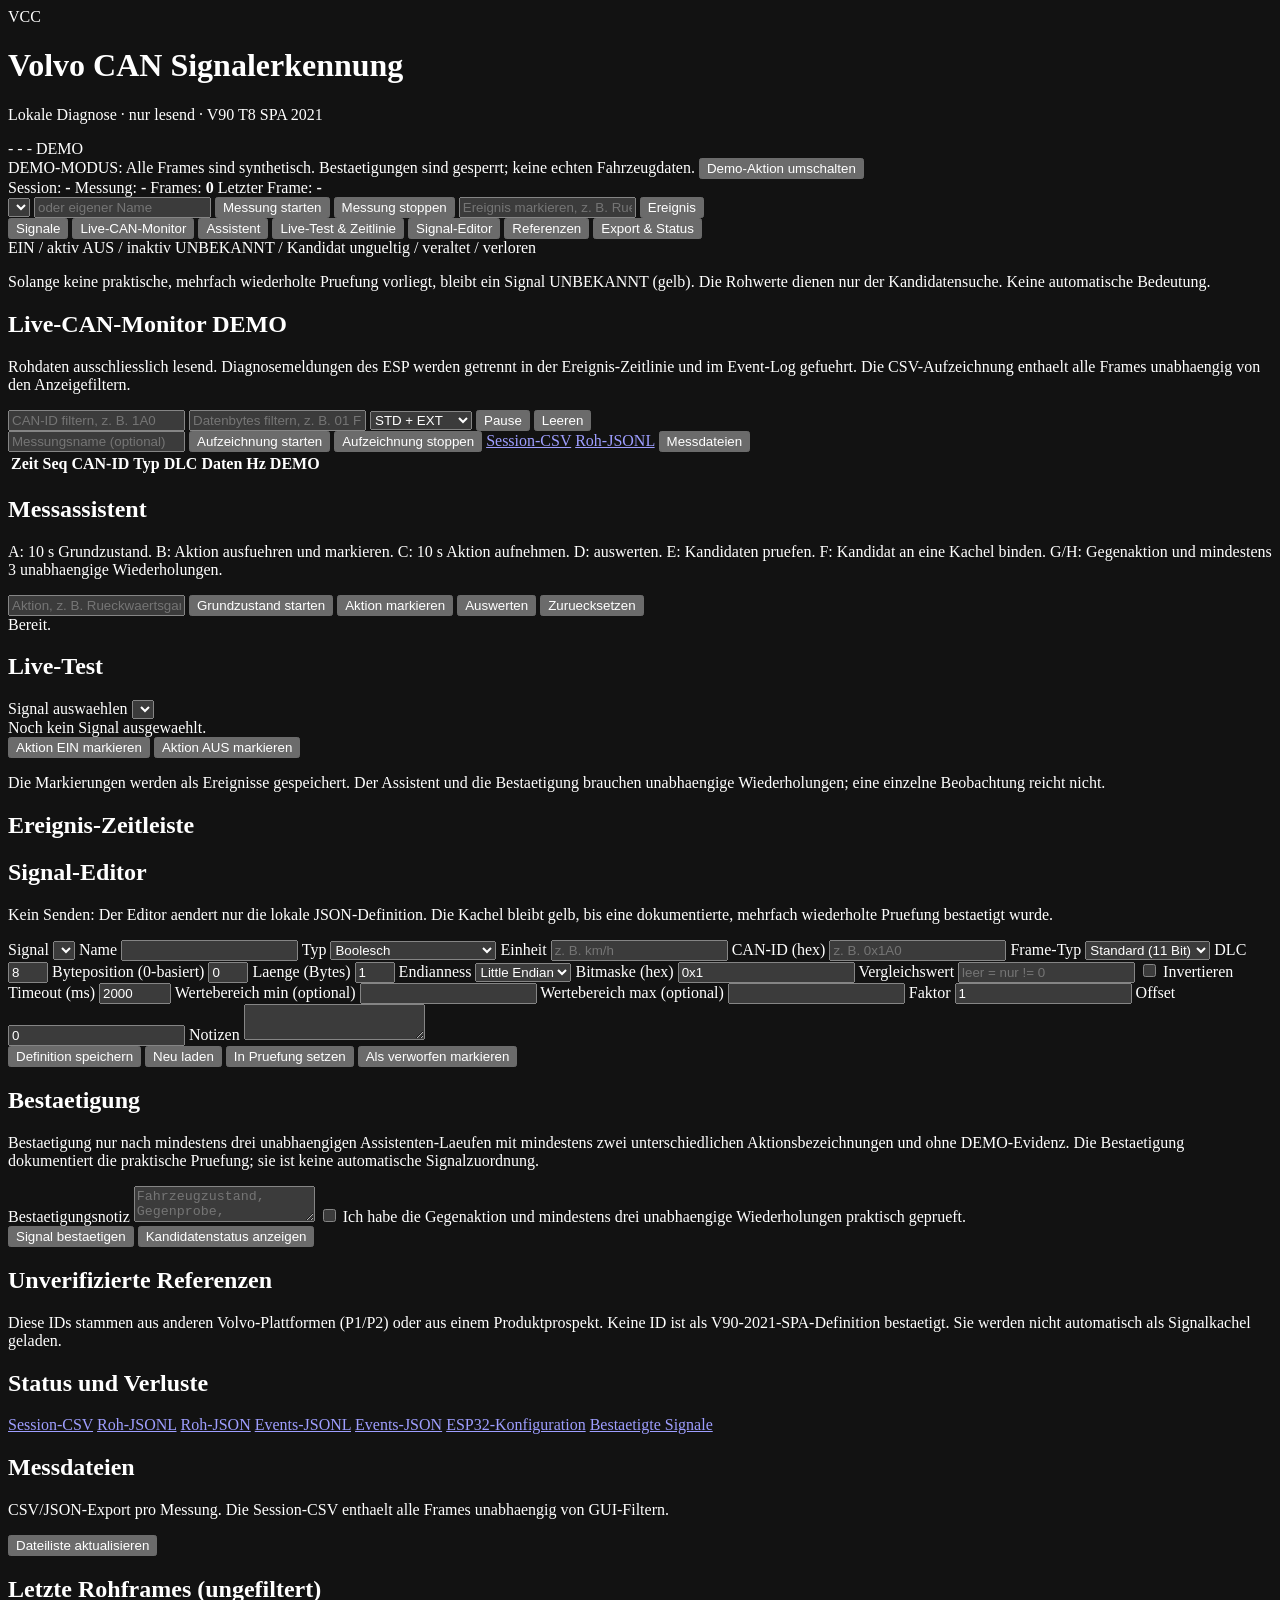
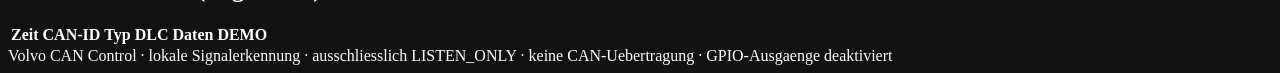
==== OBD-Low-Bus/local_web/index.html @ 5f944c46 "Initial public release: Volvo CAN CEM and OBD Low diagnostics" ====
<!doctype html>
<html lang="de">
<head>
  <meta charset="utf-8">
  <meta name="viewport" content="width=device-width, initial-scale=1">
  <meta name="color-scheme" content="dark">
  <title>Volvo CAN Signalerkennung</title>
  <link rel="stylesheet" href="/style.css">
</head>
<body>
  <header class="topbar">
    <div class="brand">
      <div class="mark">VCC</div>
      <div>
        <h1>Volvo CAN Signalerkennung</h1>
        <p>Lokale Diagnose · nur lesend · V90 T8 SPA 2021</p>
      </div>
    </div>
    <div class="top-status">
      <span id="profile-pill" class="pill">-</span>
      <span id="source-pill" class="pill">-</span>
      <span id="connection-pill" class="pill">-</span>
      <span id="demo-pill" class="pill demo hidden">DEMO</span>
    </div>
  </header>

  <div id="demo-banner" class="banner demo hidden">
    DEMO-MODUS: Alle Frames sind synthetisch. Bestaetigungen sind gesperrt; keine echten Fahrzeugdaten.
    <button id="demo-toggle" class="button small" type="button">Demo-Aktion umschalten</button>
  </div>
  <div id="hint-banner" class="banner warning hidden"></div>

  <section class="sessionbar">
    <div class="session-meta">
      <span>Session: <strong id="session-name">-</strong></span>
      <span>Messung: <strong id="measurement-name">-</strong></span>
      <span>Frames: <strong id="frame-count">0</strong></span>
      <span>Letzter Frame: <strong id="last-frame">-</strong></span>
    </div>
    <div class="session-actions">
      <select id="measurement-select" aria-label="Messszenario"></select>
      <input id="measurement-custom" type="text" placeholder="oder eigener Name" autocomplete="off">
      <button id="measurement-start" class="button" type="button">Messung starten</button>
      <button id="measurement-stop" class="button secondary" type="button">Messung stoppen</button>
      <input id="event-label" type="text" placeholder="Ereignis markieren, z. B. Rueckwaertsgang EIN" autocomplete="off">
      <button id="event-mark" class="button secondary" type="button">Ereignis</button>
    </div>
  </section>

  <nav class="tabs">
    <button class="tab active" data-tab="signals">Signale</button>
    <button class="tab" data-tab="monitor">Live-CAN-Monitor</button>
    <button class="tab" data-tab="assistant">Assistent</button>
    <button class="tab" data-tab="live">Live-Test &amp; Zeitlinie</button>
    <button class="tab" data-tab="editor">Signal-Editor</button>
    <button class="tab" data-tab="references">Referenzen</button>
    <button class="tab" data-tab="export">Export &amp; Status</button>
  </nav>

  <main>
    <section id="tab-signals" class="tab-panel active">
      <div class="legend">
        <span><i class="led green"></i> EIN / aktiv</span>
        <span><i class="led gray"></i> AUS / inaktiv</span>
        <span><i class="led yellow"></i> UNBEKANNT / Kandidat</span>
        <span><i class="led red"></i> ungueltig / veraltet / verloren</span>
      </div>
      <div id="signal-grid" class="signal-grid"></div>
      <p class="muted note">
        Solange keine praktische, mehrfach wiederholte Pruefung vorliegt, bleibt ein Signal UNBEKANNT (gelb).
        Die Rohwerte dienen nur der Kandidatensuche. Keine automatische Bedeutung.
      </p>
    </section>

    <section id="tab-monitor" class="tab-panel">
      <div class="panel">
        <h2>Live-CAN-Monitor <span id="monitor-demo-badge" class="badge demo hidden">DEMO</span></h2>
        <p class="muted">
          Rohdaten ausschliesslich lesend. Diagnosemeldungen des ESP werden getrennt in der Ereignis-Zeitlinie
          und im Event-Log gefuehrt. Die CSV-Aufzeichnung enthaelt alle Frames unabhaengig von den Anzeigefiltern.
        </p>
        <div id="monitor-stats" class="monitor-stats"></div>
        <div class="toolbar">
          <input id="monitor-filter-id" type="text" placeholder="CAN-ID filtern, z. B. 1A0" autocomplete="off">
          <input id="monitor-filter-data" type="text" placeholder="Datenbytes filtern, z. B. 01 FF" autocomplete="off">
          <select id="monitor-filter-type" aria-label="Frame-Typ">
            <option value="all">STD + EXT</option>
            <option value="std">nur Standard</option>
            <option value="ext">nur Extended</option>
          </select>
          <button id="monitor-pause" class="button secondary" type="button">Pause</button>
          <button id="monitor-clear" class="button secondary" type="button">Leeren</button>
        </div>
        <div class="toolbar">
          <input id="monitor-measurement" type="text" placeholder="Messungsname (optional)" autocomplete="off">
          <button id="monitor-record-start" class="button" type="button">Aufzeichnung starten</button>
          <button id="monitor-record-stop" class="button secondary" type="button">Aufzeichnung stoppen</button>
          <a class="button secondary" href="/api/export/session?format=csv">Session-CSV</a>
          <a class="button secondary" href="/api/export/session?format=jsonl">Roh-JSONL</a>
          <button id="monitor-files" class="button secondary" type="button">Messdateien</button>
        </div>
        <div class="table-wrap monitor-table-wrap">
          <table class="data-table">
            <thead><tr><th>Zeit</th><th>Seq</th><th>CAN-ID</th><th>Typ</th><th>DLC</th><th>Daten</th><th>Hz</th><th>DEMO</th></tr></thead>
            <tbody id="monitor-frames"></tbody>
          </table>
        </div>
      </div>
    </section>

    <section id="tab-assistant" class="tab-panel">
      <div class="panel">
        <h2>Messassistent</h2>
        <p class="muted">
          A: 10 s Grundzustand. B: Aktion ausfuehren und markieren. C: 10 s Aktion aufnehmen.
          D: auswerten. E: Kandidaten pruefen. F: Kandidat an eine Kachel binden.
          G/H: Gegenaktion und mindestens 3 unabhaengige Wiederholungen.
        </p>
        <div class="toolbar">
          <input id="assistant-action" type="text" placeholder="Aktion, z. B. Rueckwaertsgang EIN" autocomplete="off">
          <button id="assistant-start" class="button" type="button">Grundzustand starten</button>
          <button id="assistant-mark" class="button secondary" type="button">Aktion markieren</button>
          <button id="assistant-evaluate" class="button secondary" type="button">Auswerten</button>
          <button id="assistant-reset" class="button secondary" type="button">Zuruecksetzen</button>
        </div>
        <div id="assistant-status" class="assistant-status">Bereit.</div>
        <div id="assistant-candidates"></div>
      </div>
    </section>

    <section id="tab-live" class="tab-panel">
      <div class="grid two">
        <div class="panel">
          <h2>Live-Test</h2>
          <label class="field">Signal auswaehlen
            <select id="live-signal"></select>
          </label>
          <div id="live-card" class="live-card muted">Noch kein Signal ausgewaehlt.</div>
          <div class="toolbar">
            <button id="live-on" class="button secondary" type="button">Aktion EIN markieren</button>
            <button id="live-off" class="button secondary" type="button">Aktion AUS markieren</button>
          </div>
          <p class="muted small">
            Die Markierungen werden als Ereignisse gespeichert. Der Assistent und die Bestaetigung
            brauchen unabhaengige Wiederholungen; eine einzelne Beobachtung reicht nicht.
          </p>
        </div>
        <div class="panel">
          <h2>Ereignis-Zeitleiste</h2>
          <div id="timeline" class="timeline"></div>
        </div>
      </div>
    </section>

    <section id="tab-editor" class="tab-panel">
      <div class="panel">
        <h2>Signal-Editor</h2>
        <p class="muted">
          Kein Senden: Der Editor aendert nur die lokale JSON-Definition. Die Kachel bleibt gelb,
          bis eine dokumentierte, mehrfach wiederholte Pruefung bestaetigt wurde.
        </p>
        <div class="editor-layout">
          <label class="field">Signal
            <select id="editor-select"></select>
          </label>
          <label class="field">Name
            <input id="editor-name" type="text">
          </label>
          <label class="field">Typ
            <select id="editor-kind">
              <option value="bool">Boolesch</option>
              <option value="value">Numerisch</option>
              <option value="bus">CAN-Bus aktiv (System)</option>
            </select>
          </label>
          <label class="field">Einheit
            <input id="editor-unit" type="text" placeholder="z. B. km/h">
          </label>
          <label class="field">CAN-ID (hex)
            <input id="editor-can-id" type="text" placeholder="z. B. 0x1A0">
          </label>
          <label class="field">Frame-Typ
            <select id="editor-extended">
              <option value="false">Standard (11 Bit)</option>
              <option value="true">Extended (29 Bit)</option>
            </select>
          </label>
          <label class="field">DLC
            <input id="editor-dlc" type="number" min="1" max="8" value="8">
          </label>
          <label class="field">Byteposition (0-basiert)
            <input id="editor-byte" type="number" min="0" max="7" value="0">
          </label>
          <label class="field">Laenge (Bytes)
            <input id="editor-length" type="number" min="1" max="8" value="1">
          </label>
          <label class="field">Endianness
            <select id="editor-endianness">
              <option value="little">Little Endian</option>
              <option value="big">Big Endian</option>
            </select>
          </label>
          <label class="field">Bitmaske (hex)
            <input id="editor-mask" type="text" value="0x1">
          </label>
          <label class="field">Vergleichswert
            <input id="editor-compare" type="text" placeholder="leer = nur != 0">
          </label>
          <label class="check"><input id="editor-invert" type="checkbox"> Invertieren</label>
          <label class="field">Timeout (ms)
            <input id="editor-timeout" type="number" min="100" max="60000" value="2000">
          </label>
          <label class="field">Wertebereich min (optional)
            <input id="editor-min" type="number" step="any">
          </label>
          <label class="field">Wertebereich max (optional)
            <input id="editor-max" type="number" step="any">
          </label>
          <label class="field">Faktor
            <input id="editor-factor" type="number" step="any" value="1">
          </label>
          <label class="field">Offset
            <input id="editor-offset" type="number" step="any" value="0">
          </label>
          <label class="field wide">Notizen
            <textarea id="editor-notes" rows="2"></textarea>
          </label>
        </div>
        <div class="toolbar">
          <button id="editor-save" class="button" type="button">Definition speichern</button>
          <button id="editor-reload" class="button secondary" type="button">Neu laden</button>
          <button id="editor-testing" class="button secondary" type="button">In Pruefung setzen</button>
          <button id="editor-reject" class="button secondary" type="button">Als verworfen markieren</button>
          <span id="editor-status" class="muted"></span>
        </div>
      </div>

      <div class="panel">
        <h2>Bestaetigung</h2>
        <p class="muted">
          Bestaetigung nur nach mindestens drei unabhaengigen Assistenten-Laeufen mit mindestens
          zwei unterschiedlichen Aktionsbezeichnungen und ohne DEMO-Evidenz. Die Bestaetigung
          dokumentiert die praktische Pruefung; sie ist keine automatische Signalzuordnung.
        </p>
        <div id="confirm-summary" class="confirm-summary"></div>
        <label class="field wide">Bestaetigungsnotiz
          <textarea id="confirm-note" rows="2" placeholder="Fahrzeugzustand, Gegenprobe, Wiederholungen, Datum ..."></textarea>
        </label>
        <label class="check"><input id="confirm-checklist" type="checkbox"> Ich habe die Gegenaktion und mindestens drei unabhaengige Wiederholungen praktisch geprueft.</label>
        <div class="toolbar">
          <button id="confirm-button" class="button" type="button">Signal bestaetigen</button>
          <button id="confirm-reset" class="button secondary" type="button">Kandidatenstatus anzeigen</button>
          <span id="confirm-status" class="muted"></span>
        </div>
      </div>
    </section>

    <section id="tab-references" class="tab-panel">
      <div class="panel">
        <h2>Unverifizierte Referenzen</h2>
        <p class="warning">
          Diese IDs stammen aus anderen Volvo-Plattformen (P1/P2) oder aus einem Produktprospekt.
          Keine ID ist als V90-2021-SPA-Definition bestaetigt. Sie werden nicht automatisch als
          Signalkachel geladen.
        </p>
        <div id="reference-sources"></div>
        <div id="reference-list"></div>
      </div>
    </section>

    <section id="tab-export" class="tab-panel">
      <div class="grid two">
        <div class="panel">
          <h2>Status und Verluste</h2>
          <div id="export-status" class="kv"></div>
          <div class="toolbar">
            <a class="button" href="/api/export/session?format=csv">Session-CSV</a>
            <a class="button secondary" href="/api/export/session?format=jsonl">Roh-JSONL</a>
            <a class="button secondary" href="/api/export/session?format=json">Roh-JSON</a>
            <a class="button secondary" href="/api/export/events?format=jsonl">Events-JSONL</a>
            <a class="button secondary" href="/api/export/events?format=json">Events-JSON</a>
            <a class="button secondary" href="/api/export/generated">ESP32-Konfiguration</a>
            <a class="button secondary" href="/api/export/confirmed">Bestaetigte Signale</a>
          </div>
        </div>
        <div class="panel">
          <h2>Messdateien</h2>
          <p class="muted">CSV/JSON-Export pro Messung. Die Session-CSV enthaelt alle Frames unabhaengig von GUI-Filtern.</p>
          <div id="measurement-files"></div>
          <button id="measurement-refresh" class="button secondary" type="button">Dateiliste aktualisieren</button>
        </div>
      </div>
      <div class="panel">
        <h2>Letzte Rohframes (ungefiltert)</h2>
        <div class="table-wrap">
          <table class="data-table">
            <thead><tr><th>Zeit</th><th>CAN-ID</th><th>Typ</th><th>DLC</th><th>Daten</th><th>DEMO</th></tr></thead>
            <tbody id="raw-frames"></tbody>
          </table>
        </div>
      </div>
    </section>
  </main>

  <footer>
    Volvo CAN Control · lokale Signalerkennung · ausschliesslich LISTEN_ONLY · keine CAN-Uebertragung · GPIO-Ausgaenge deaktiviert
  </footer>

  <script src="/app.js"></script>
</body>
</html>
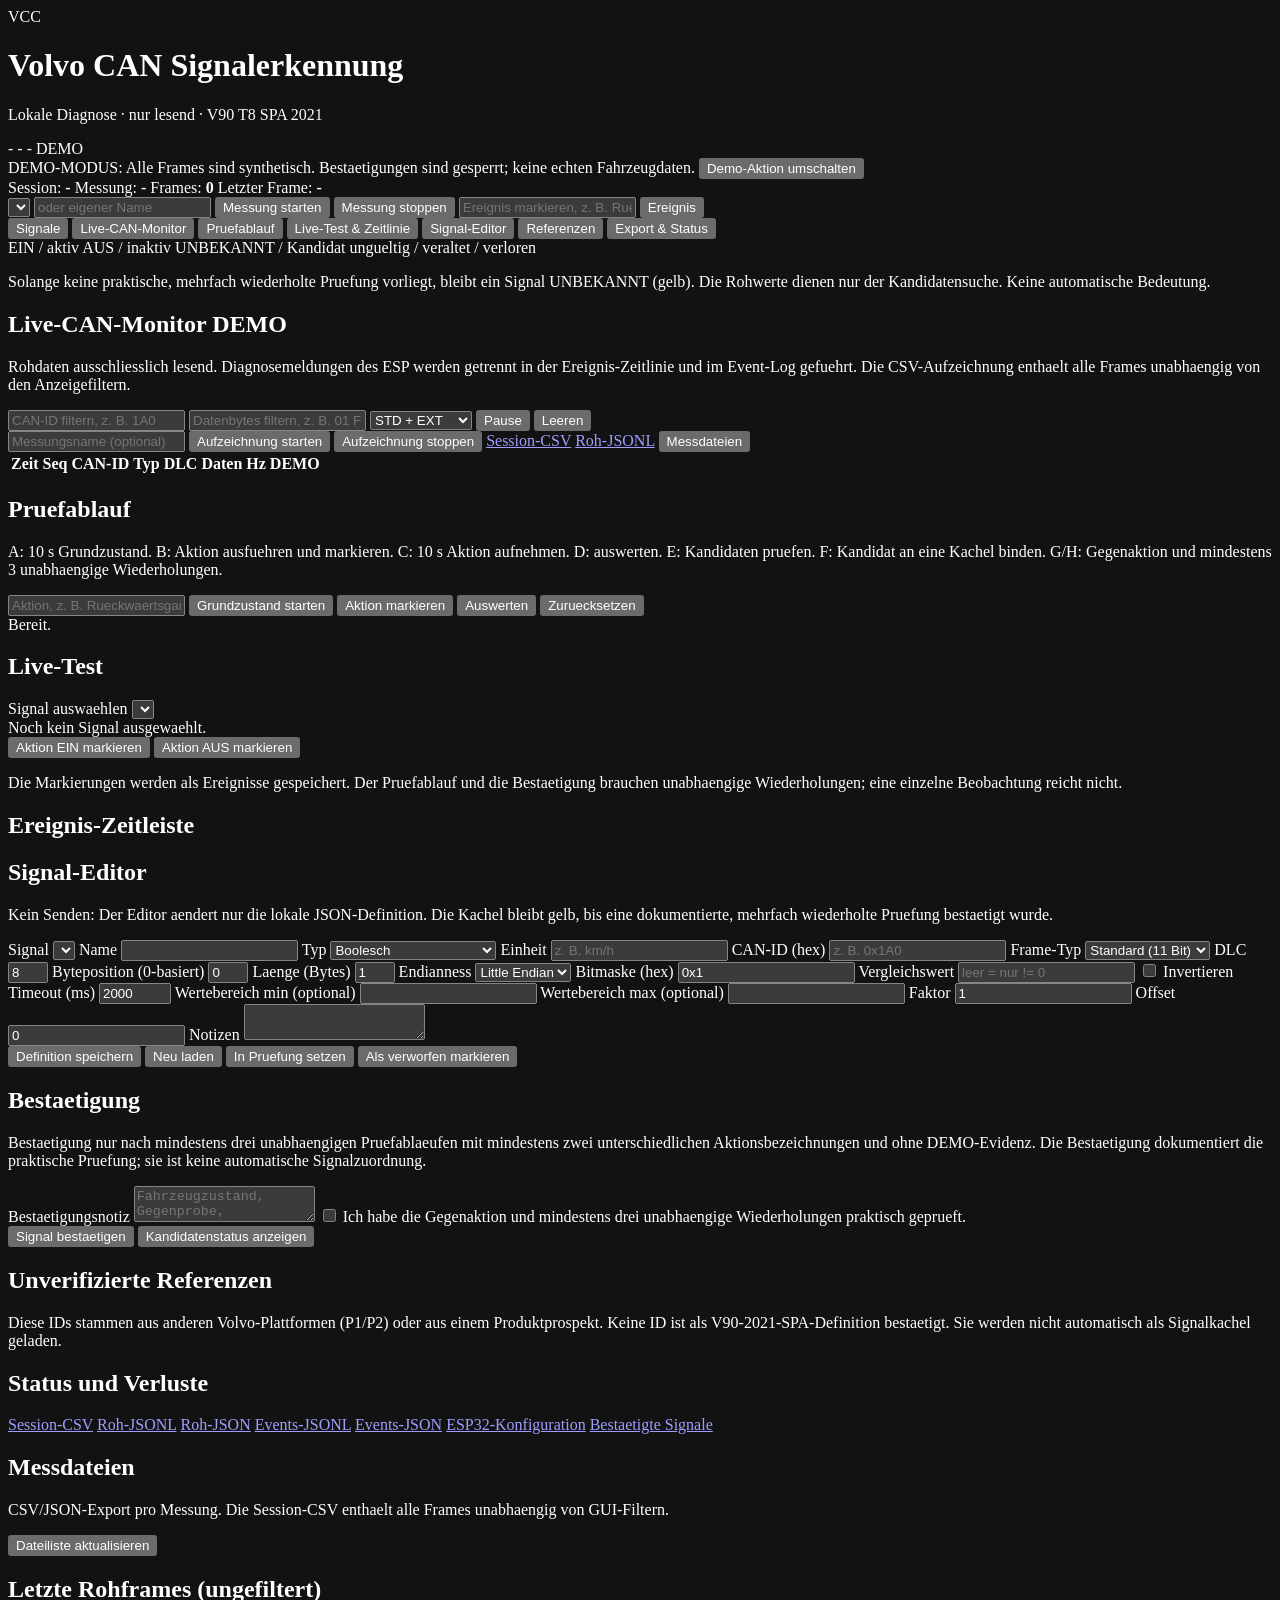
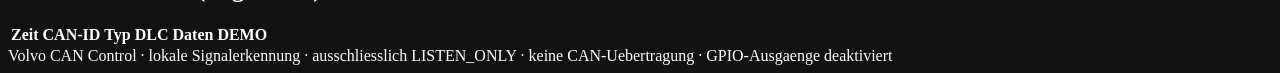
==== commit 525ccca0: "Projekttexte und Oberfläche überarbeitet" ====
--- a/OBD-Low-Bus/local_web/index.html
+++ b/OBD-Low-Bus/local_web/index.html
@@ -50,7 +50,7 @@
   <nav class="tabs">
     <button class="tab active" data-tab="signals">Signale</button>
     <button class="tab" data-tab="monitor">Live-CAN-Monitor</button>
-    <button class="tab" data-tab="assistant">Assistent</button>
+    <button class="tab" data-tab="assistant">Pruefablauf</button>
     <button class="tab" data-tab="live">Live-Test &amp; Zeitlinie</button>
     <button class="tab" data-tab="editor">Signal-Editor</button>
     <button class="tab" data-tab="references">Referenzen</button>
@@ -110,7 +110,7 @@
 
     <section id="tab-assistant" class="tab-panel">
       <div class="panel">
-        <h2>Messassistent</h2>
+        <h2>Pruefablauf</h2>
         <p class="muted">
           A: 10 s Grundzustand. B: Aktion ausfuehren und markieren. C: 10 s Aktion aufnehmen.
           D: auswerten. E: Kandidaten pruefen. F: Kandidat an eine Kachel binden.
@@ -141,7 +141,7 @@
             <button id="live-off" class="button secondary" type="button">Aktion AUS markieren</button>
           </div>
           <p class="muted small">
-            Die Markierungen werden als Ereignisse gespeichert. Der Assistent und die Bestaetigung
+            Die Markierungen werden als Ereignisse gespeichert. Der Pruefablauf und die Bestaetigung
             brauchen unabhaengige Wiederholungen; eine einzelne Beobachtung reicht nicht.
           </p>
         </div>
@@ -238,7 +238,7 @@
       <div class="panel">
         <h2>Bestaetigung</h2>
         <p class="muted">
-          Bestaetigung nur nach mindestens drei unabhaengigen Assistenten-Laeufen mit mindestens
+          Bestaetigung nur nach mindestens drei unabhaengigen Pruefablaeufen mit mindestens
           zwei unterschiedlichen Aktionsbezeichnungen und ohne DEMO-Evidenz. Die Bestaetigung
           dokumentiert die praktische Pruefung; sie ist keine automatische Signalzuordnung.
         </p>
